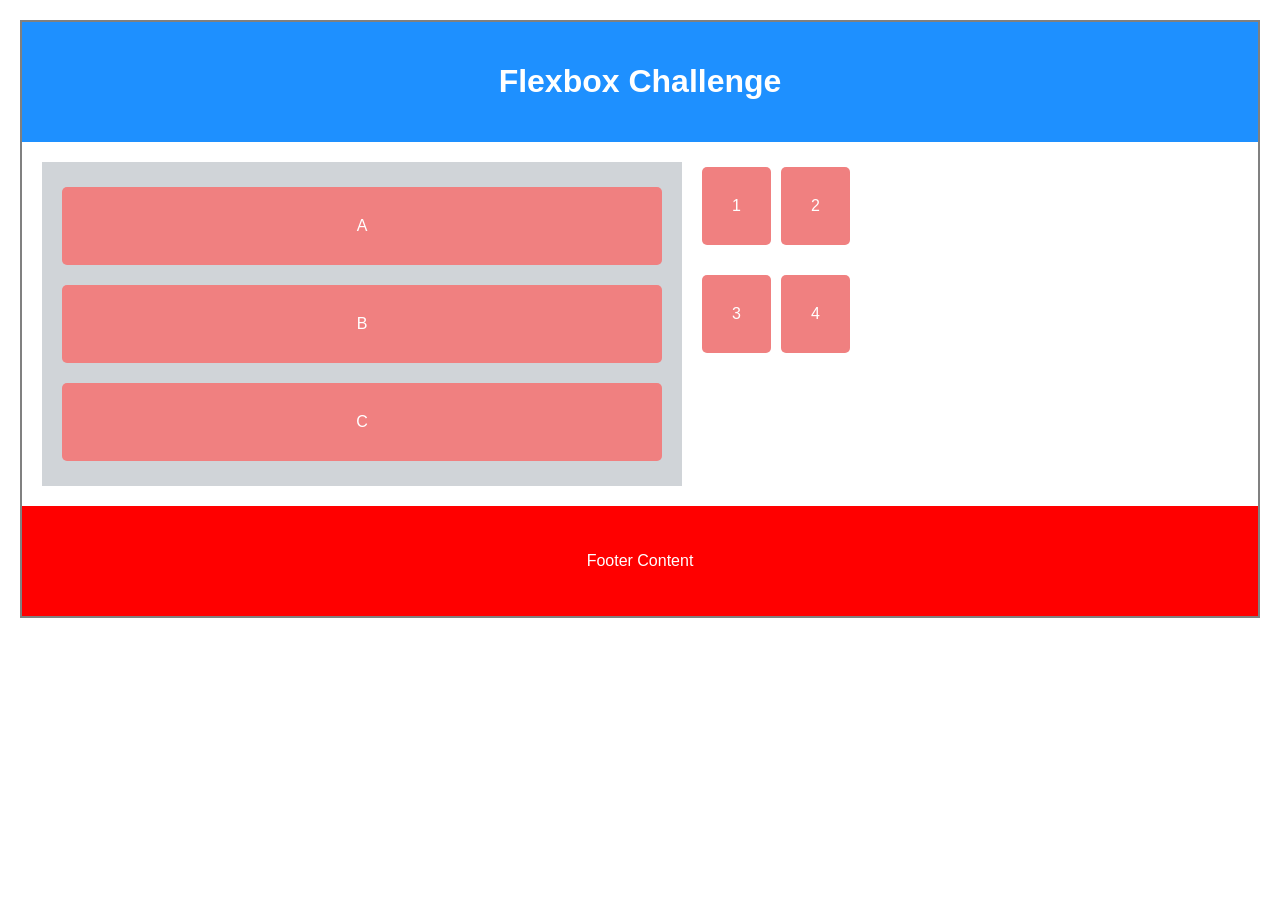
==== 09_assignment/index.html @ a908562f "Initial upload of assignment 9" ====
<!DOCTYPE html>
<html lang="en">
<head>
    <meta charset="UTF-8">
    <meta name="viewport" content="width=device-width, initial-scale=1.0">
    <title>Flexbox Challenge</title>
    <link rel="stylesheet" href="style.css">
</head>
<body>
    <header>
        <h1>Flexbox Challenge</h1>
    </header>
    <main class="container">
        <section class="left-panel">
            <div class="box">A</div>
            <div class="box">B</div>
            <div class="box">C</div>
        </section>
        <section class="right-panel">
            <div class="top-bar">
                <div class="box">1</div>
                <div class="box">2</div>
            </div>
            <div class="main-content">
                <div class="box">3</div>
                <div class="box">4</div>
            </div>
        </section>
    </main>
    <footer>
        <p>Footer Content</p>
    </footer>
</body>
</html>
---- 09_assignment/style.css ----
body {
  font-family: Arial, sans-serif;
  margin: 0;
  padding: 0;
}

header {
  background-color: dodgerblue;
  text-align: center;
  padding: 20px;
}

.container {
  display: flex;
  gap: 20px;
  padding: 20px;
}

.left-panel {
  display: flex;
  flex-direction: column;
  gap: 10px;
}

.right-panel {
  display: flex;
  flex-direction: column;
  gap: 20px;
}

.top-bar, .main-content {
  display: flex;
  gap: 10px;
}

.box {
  background-color: lightcoral;
  padding: 20px;
  text-align: center;
}

/*MY CODEEEEEEEEEEESSS --------------*/
header{
    color: white;
}

body{

    margin: 20px;
    border: solid gray 2px;
}


.left-panel{
    background-color: rgb(208, 212, 216);
    padding: 20px;
    width: 600px;
    

}

.box{
    border-radius: 5px;
    padding: 30px;
    color: white;
    margin: 5px 0px;
}

footer{
    background-color: red;
    padding: 30px;
    text-align: center;
    color: white;
}
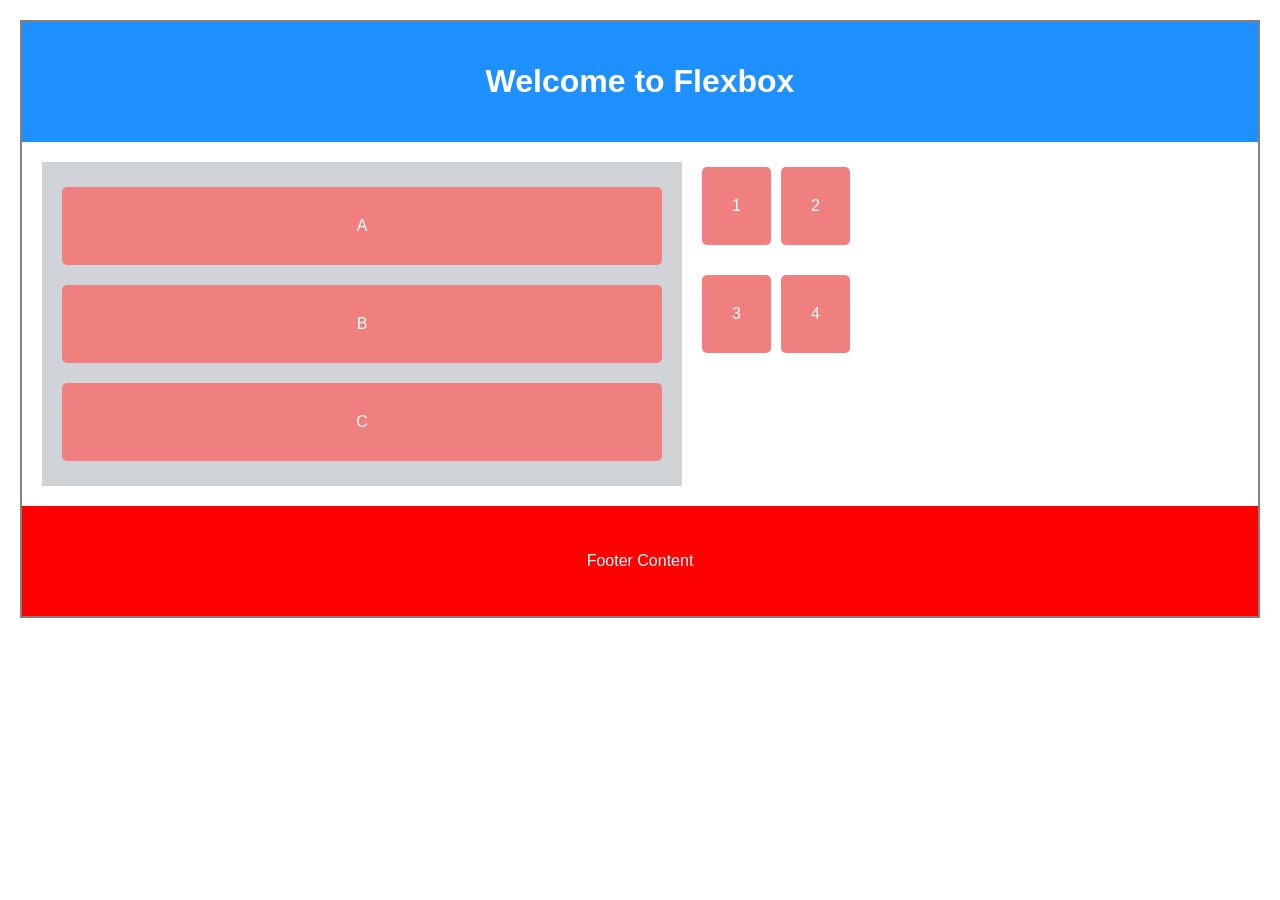
==== commit f3528133: "updated h1" ====
--- a/09_assignment/index.html
+++ b/09_assignment/index.html
@@ -1,14 +1,16 @@
 <!DOCTYPE html>
 <html lang="en">
+
 <head>
     <meta charset="UTF-8">
     <meta name="viewport" content="width=device-width, initial-scale=1.0">
     <title>Flexbox Challenge</title>
     <link rel="stylesheet" href="style.css">
 </head>
+
 <body>
     <header>
-        <h1>Flexbox Challenge</h1>
+        <h1>Welcome to Flexbox</h1>
     </header>
     <main class="container">
         <section class="left-panel">
@@ -31,4 +33,5 @@
         <p>Footer Content</p>
     </footer>
 </body>
+
 </html>
